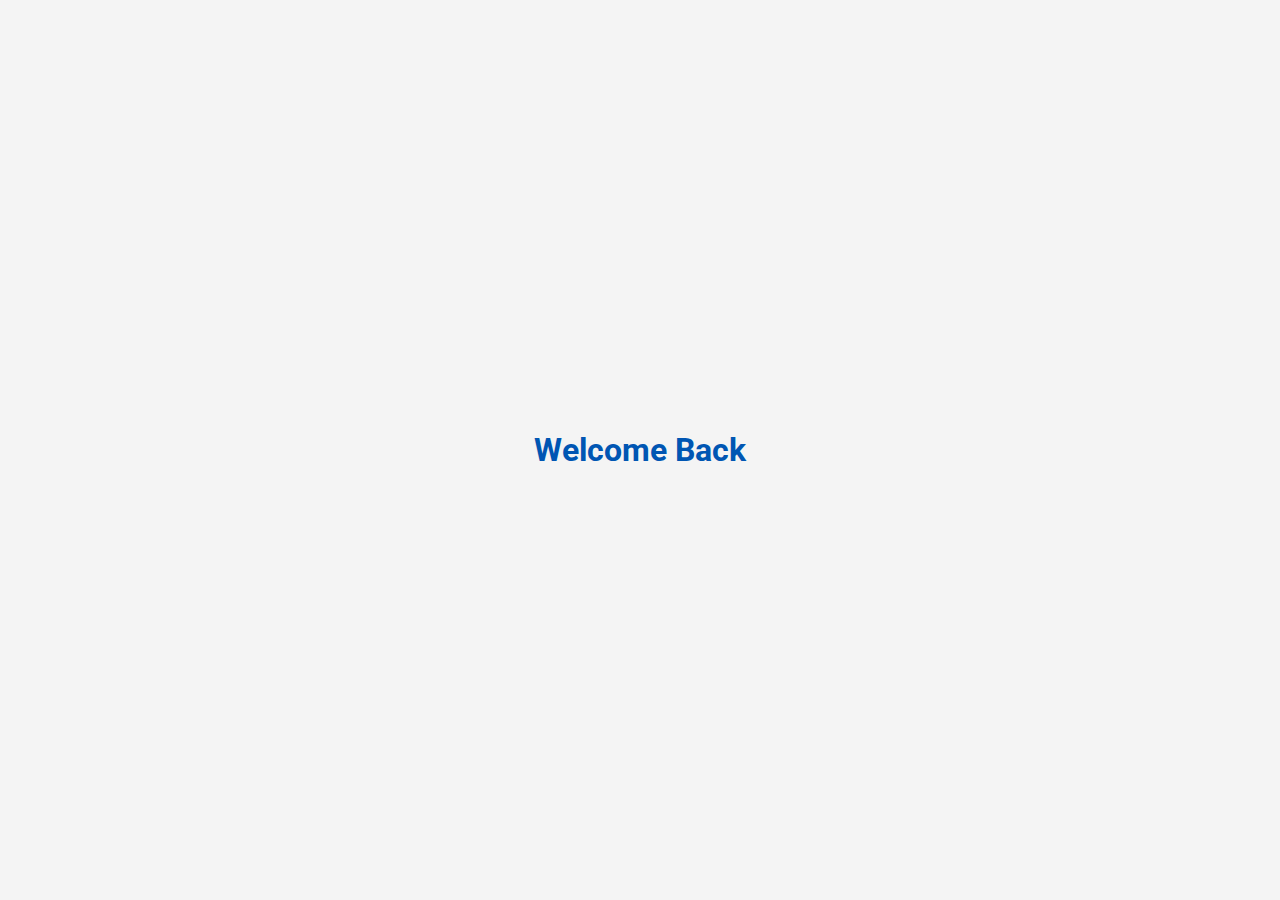
==== dashbord.html @ 2642d935 "adding files" ====
<!DOCTYPE html>
<html lang="en">

<head>
    <meta charset="UTF-8">
    <meta name="viewport" content="width=device-width, initial-scale=1.0">
    <title>Dashboard</title>
    <link rel="stylesheet" href="style.css">
    <!-- Include any additional CSS or meta tags -->
</head>

<body>
    <div class="header h1">
        <header>
            <!-- Your dashboard header content here -->
            <h1>Welcome Back</h1>
        </header>
    </div>

</body>

</html>
---- style.css ----
@import url('https://fonts.googleapis.com/css2?family=Roboto:wght@400;500&display=swap');
body {
    font-family: 'Roboto', sans-serif;
    background-color: #f4f4f4;
    margin: 0;
    padding: 0;
    display: flex;
    justify-content: center;
    align-items: center;
    height: 100vh;
}

.login-container {
    background-color: #fff;
    padding: 40px;
    border-radius: 10px;
    box-shadow: 0 0 20px rgba(0, 0, 0, 0.1);
    animation: slide-in 0.5s ease-out;
}

@keyframes slide-in {
    from {
        transform: translateY(-50%);
        opacity: 0;
    }
    to {
        transform: translateY(0);
        opacity: 1;
    }
}

h2 {
    text-align: center;
    margin-bottom: 20px;
}

.form-group {
    margin-bottom: 20px;
}

label {
    display: block;
    margin-bottom: 5px;
    font-weight: 500;
}

input[type="text"],
input[type="password"] {
    width: 100%;
    padding: 10px;
    border: 1px solid #ccc;
    border-radius: 5px;
}

button {
    width: 100%;
    padding: 10px;
    background-color: #007bff;
    color: #fff;
    border: none;
    border-radius: 5px;
    cursor: pointer;
    transition: background-color 0.3s;
}

button:hover {
    background-color: #0056b3;
}

.error-message {
    color: #ff0000;
    font-size: 14px;
    margin-top: 10px;
}

.header h1 {
    color: #0056b3;
    text-align: center;
}
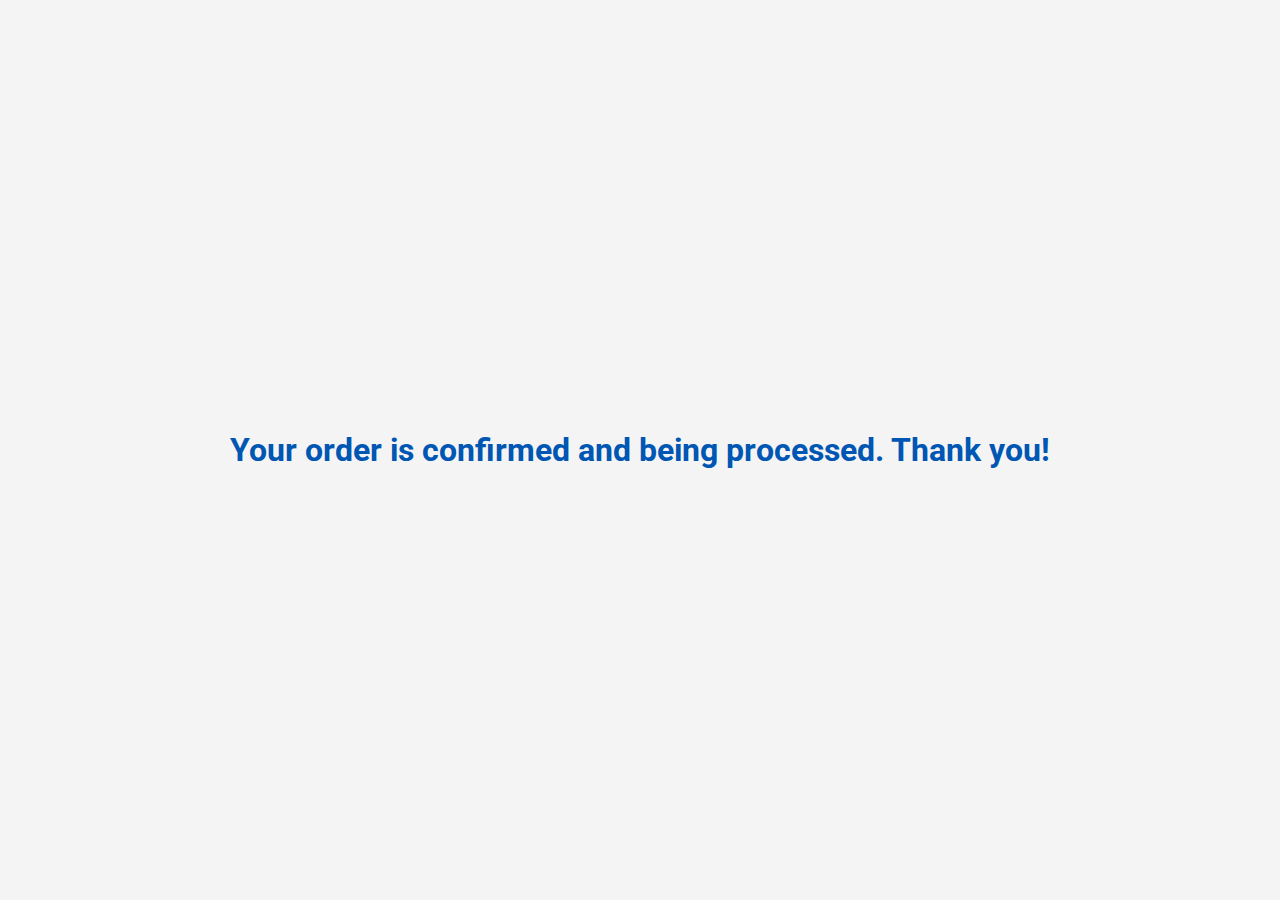
==== commit 6ae1af05: "new commit" ====
--- a/dashbord.html
+++ b/dashbord.html
@@ -6,17 +6,15 @@
     <meta name="viewport" content="width=device-width, initial-scale=1.0">
     <title>Dashboard</title>
     <link rel="stylesheet" href="style.css">
-    <!-- Include any additional CSS or meta tags -->
 </head>
 
 <body>
     <div class="header h1">
         <header>
-            <!-- Your dashboard header content here -->
-            <h1>Welcome Back</h1>
+            <h1>Your order is confirmed and being processed. Thank you!</h1>
         </header>
     </div>
-
+    <script src="script.js"></script>
 </body>
 
 </html>